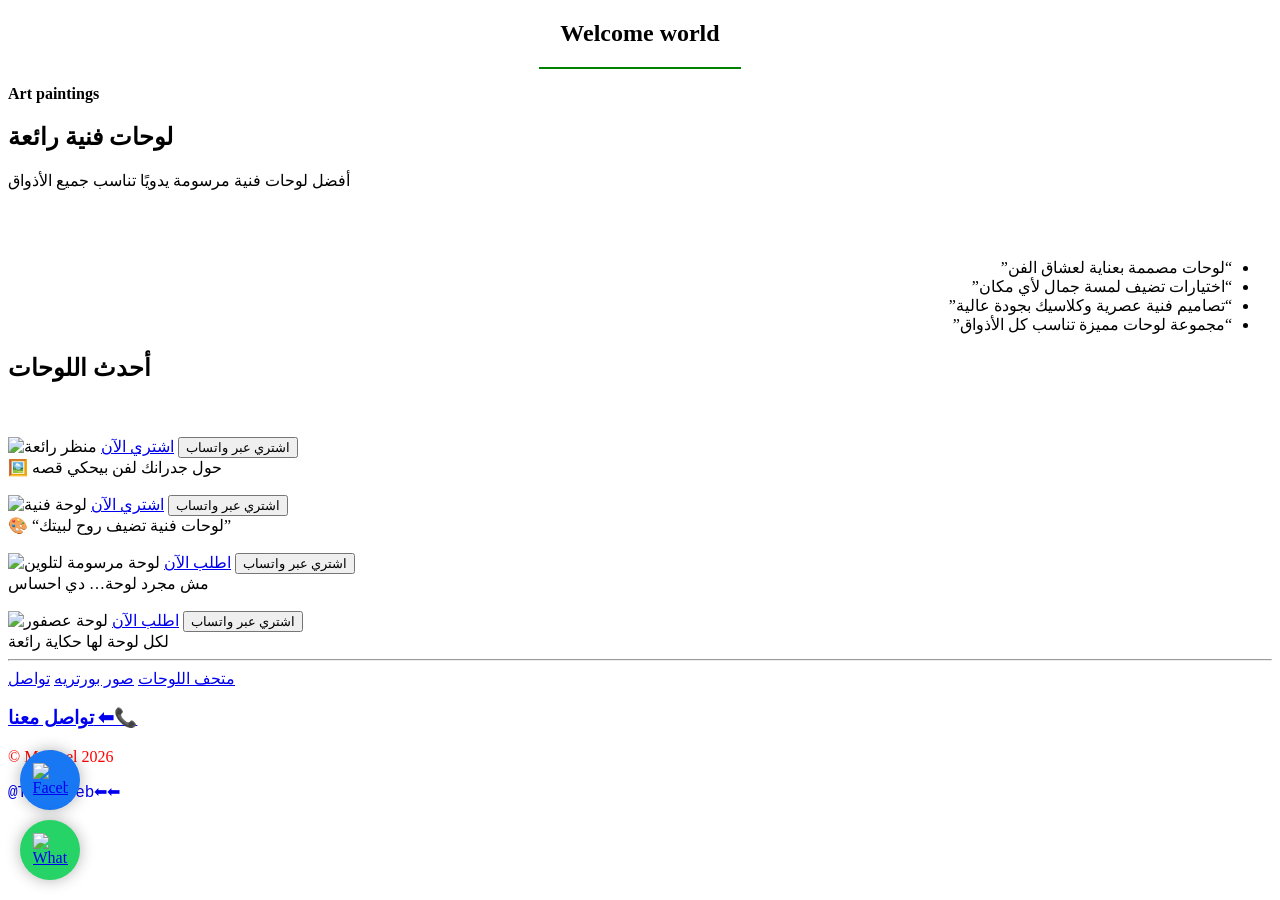
==== index.html @ a7e63022 "Add files via upload" ====
<!DOCTYPE html>
<html lang="ar">
<head>
<meta charset="UTF-8">
<meta name="viewport" content="width=device-width, initial-scale=1.0">
<title>Markeel Art</title>
  <link rel="stylesheet" href="style.css">
  <meta name="author" content="Markeel Art">
<meta name="viewport" content="width=device-width, initial-scale=1.0">

<meta name="robots" content="index, follow">
<link rel="canonical" href="https://antonusadelsophy-jpg.github.io/Markeel-art/">
<!-- Open Graph (لما تشارك الموقع) -->
<meta property="og:title" content="Markeel Art">
<meta property="og:description" content="لوحات فنية للبيع بجودة عالية">
<meta property="og:image" content="https://antonusadelsophy-jpg.github.io/Markeel/images/art1.jpg">
 <meta property="og:url" content="https://antonusadelsophy-jpg.github.io/Markeel-art/">  
  <title>لوحات فنية للبيع | Markeel</title>
<meta name="description" content="أفضل لوحات فنية للبيع بأسعار مميزة">
<meta name="keywords" content="لوحات, رسم, فن, شراء لوحات">
  </head>
  

<body>
<div class="x"><h2 align="center">Welcome world</h2><hr color="green" width="200"><p class="z"><b>Art paintings</b></p>

</div>
</div>
  <div class="gallery">
      <div class="a1">
    <h2>لوحات فنية رائعة</h2></div>

<p class="a1">أفضل لوحات فنية مرسومة يدويًا تناسب جميع الأذواق</p><br>

  <ul dir="rtl"><br>
  <li>“لوحات مصممة بعناية لعشاق الفن”</li>
  <li>“اختيارات تضيف لمسة جمال لأي مكان”</li>
  <li>“تصاميم فنية عصرية وكلاسيك بجودة عالية”</li>
  <li>“مجموعة لوحات مميزة تناسب كل الأذواق”</li>
  </ul> 
  <h2 class="l">أحدث اللوحات</h2><br>
<style>
.whatsapp {
    position: fixed;
    bottom: 20px;
    right: 20px;
    background: #25D366;
    color: white;
    font-size: 25px;
    padding: 15px;
    border-radius: 50%;
    text-decoration: none;
}
</style>
<div id="cart"></div>

  <div class="card"><br>
    <img src="a2.jpg" alt="منظر رائعة">
    <a href="https://wa.me/+201006755203" class="btn">اشتري الآن</a>
   <a href="https://wa.me/+201006755203?text=عايز اشتري اللوحة دي " target="_blank">
    <button>اشتري عبر واتساب</button>
</a>
   <div class="A">🖼️ حول جدرانك لفن بيحكي قصه</div>
  </div>

  <div class="card"><br>
    <img src="a5.jpg" alt="لوحة فنية">
    <a href="https://wa.me/+201006755203" class="btn">اشتري الآن</a>
       <a href="https://wa.me/+201006755203?text=عايز اشتري اللوحة دي " target="_blank">
    <button>اشتري عبر واتساب</button>
</a>
        <div class="A">🎨 “لوحات فنية تضيف روح لبيتك”</div>
  </div>
<div class="card"><br>
<img src="a.jpg" alt="لوحة مرسومة لتلوين">
<a href="https://tel.me/+201006755203"
class="btn">اطلب الآن</a>
     <a href="https://wa.me/+201006755203?text=عايز اشتري اللوحة دي " target="_blank">
    <button>اشتري عبر واتساب</button>
</a>
      <div class="A">مش مجرد لوحة… دي احساس</div>
</div>
<div class="card"><br>
<img src="an1.jpg" alt="لوحة عصفور">
<a href="https://tel.me/+201006755203"
class="btn">اطلب الآن</a>
      <a href="https://wa.me/+201006755203?text=عايز اشتري اللوحة دي " target="_blank">
    <button>اشتري عبر واتساب</button>
</a>
      <div class="A">لكل لوحة لها حكاية رائعة</div>
</div>   </div>    </div>
<hr class="ar">
 <div class="navbar">
    <a href="gallery.html">متحف اللوحات</a>
    <a href="images.html">صور بورتريه</a>
    <a href="contact.html">تواصل</a>
</div>

<a href="contact.html"><h3 class="h3">تواصل معنا ⬅📞</h3></a>
 </a>

  <!-- Font Awesome -->
<link rel="stylesheet" href="https://cdnjs.cloudflare.com/ajax/libs/font-awesome/6.5.0/css/all.min.css">

<!-- Floating Buttons -->
<div class="floating-buttons">
</div>
  <!-- زر فيسبوك متحرك -->
<a href="https://www.facebook.com/share/1CV1qfJkat/" class="facebook-float" target="_blank">
  <img src="https://cdn-icons-png.flaticon.com/512/124/124010.png" alt="Facebook">
</a>

<style>
.facebook-float {
  position: fixed;
  width: 60px;
  height: 60px;
  bottom: 90px; /* فوق زر الواتساب */
  left: 20px;
  background-color: #1877f2;
  border-radius: 50%;
  display: flex;
  justify-content: center;
  align-items: center;
  z-index: 999;
  animation: pulse 1.5s infinite;
  box-shadow: 0 0 15px rgba(0,0,0,0.3);
}

.facebook-float img {
  width: 35px;
}

@keyframes pulse {
  0% { transform: scale(1); }
  50% { transform: scale(1.15); }
  100% { transform: scale(1); }
}
</style>
  
  
 <!-- زر واتساب متحرك -->
<a href="https://wa.me/+201006755203" class="whatsapp-float" target="_blank">
  <img src="https://cdn-icons-png.flaticon.com/512/733/733585.png" alt="WhatsApp">
</a>

<style>
.whatsapp-float {
  position: fixed;
  width: 60px;
  height: 60px;
  bottom: 20px;
  left: 20px;
  background-color: #25D366;
  border-radius: 50%;
  display: flex;
  justify-content:center;
  align-items:center;
   z-index: 999;
  animation: pulse 1.5s infinite;
  box-shadow: 0 0 15px rgba(0,0,0,0.3);
}

.whatsapp-float img {
  width: 35px;
}

@keyframes pulse {
  0% {
    transform: scale(1);
  }
  50% {
    transform: scale(1.15);
  }
  100% {
    transform: scale(1);
  }
}
.to{ background:none;
  text-decoration:none;
  font-family:Courier;
}
to:hover{
  color:green;
}
.m{
  color:red;
}
</style> 
  
  
  
  
  
  
  
  
  
<footer>
<p class="m">© Markeel 2026</p>
<a class="to" href="website.html">@Tony web⬅⬅</a>
</footer>
</body>
</html>
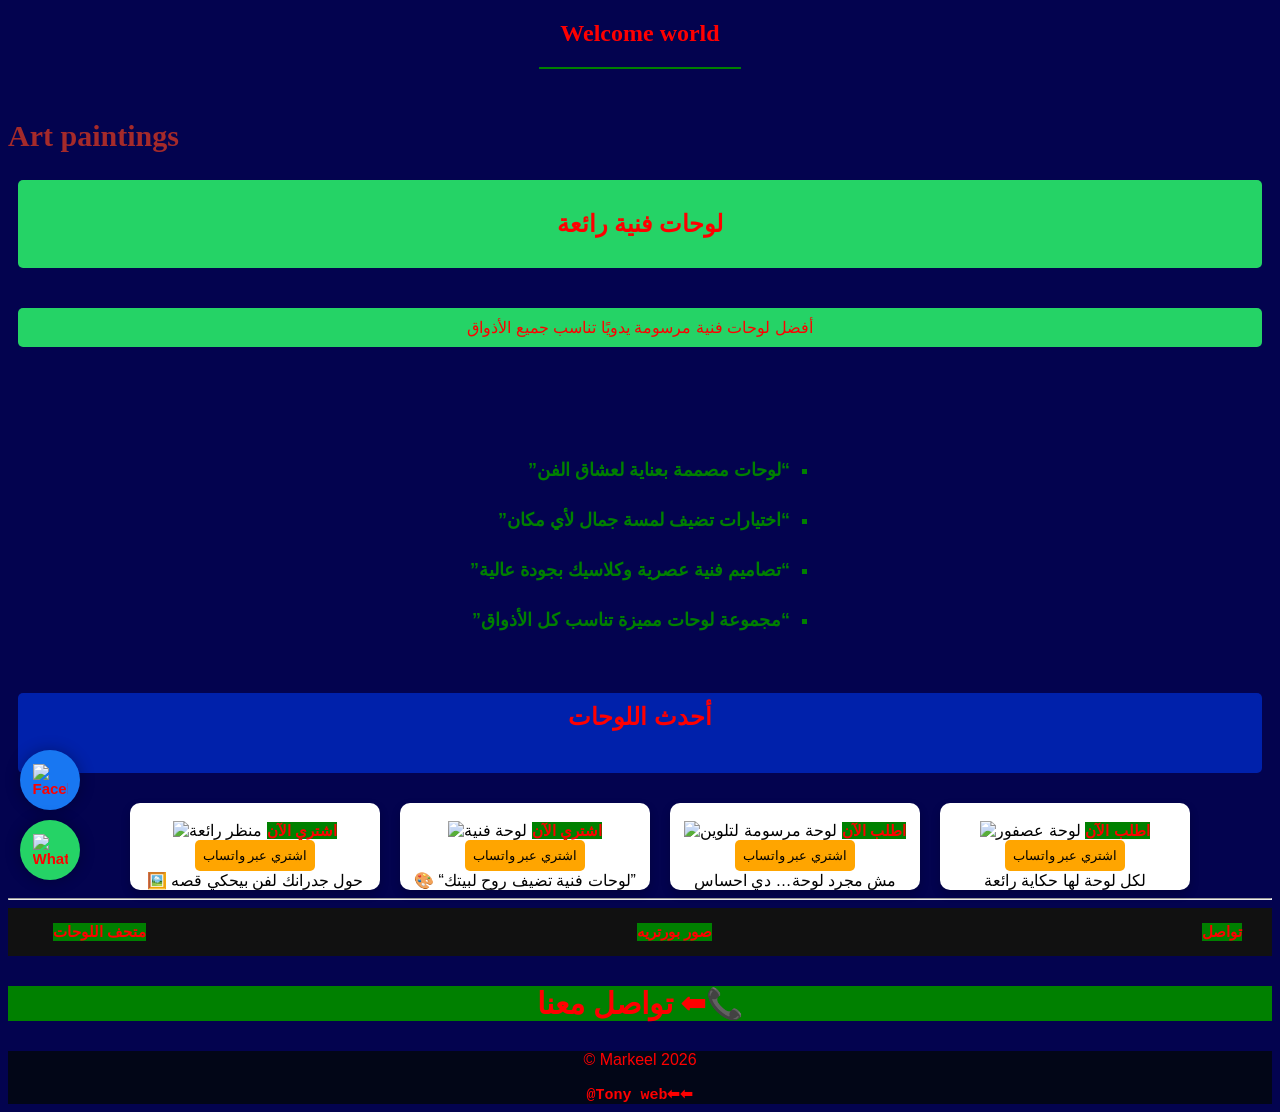
==== commit b2ac7393: "Add files via upload" ====
--- a/index.html
+++ b/index.html
@@ -73,9 +73,8 @@
   </div>
 <div class="card"><br>
 <img src="a.jpg" alt="لوحة مرسومة لتلوين">
-<a href="https://tel.me/+201006755203"
-class="btn">اطلب الآن</a>
-     <a href="https://wa.me/+201006755203?text=عايز اشتري اللوحة دي " target="_blank">
+<a href="tel:+20 100 675 5203"class="btn">اطلب الآن</a>
+     <a href="https://wa.me/+20 100 675 5203?text=عايز اشتري اللوحة دي " target="_blank">
     <button>اشتري عبر واتساب</button>
 </a>
       <div class="A">مش مجرد لوحة… دي احساس</div>
--- a/style.css
+++ b/style.css
@@ -0,0 +1,181 @@
+body{
+  background-color:#002256ed;}
+.x { 
+  color:red;
+  background-image:url(an.jpg);
+   background-size:contain;
+    background-position:right top;
+  width:100%;
+  height:150px;
+  font-family: cairo;
+   }
+  .l{
+   color:red;
+  background:#0021ab;
+  width:100%;
+  height:60px;
+  display:block;
+  margin: 10px;
+  padding: 10px 15px;
+  text-align:center;
+  text-decoration: none;
+  border-radius: 5px;
+  }
+  .z{
+  color:brown;
+  font-family:serif ;
+  font-size:30px;
+  font-weight:5px ;
+  padding-top:20px;}
+
+ul{ list-style-type:square;
+list-style-position:outside;
+line-height:50px;
+color:green;
+font-weight:bolder;
+font-size:18px;
+text-align:right;
+direction:right;
+}
+.ar{
+  height:.2px;
+}
+.h3{ background-color:green;
+  color:red;
+  font-family:serif ;
+  text-align: center;
+  font-size:30px;
+}
+.art{ text-decoration:none;
+  color:blue;
+  background-color:rgba(rgb(225,0,0))
+  margin-top:20px;
+  padding:12px;
+  display:block;
+  border-radius:10px;
+  cursor:pointer;
+}
+/* Navbar */
+.navbar {
+  display: flex;
+  justify-content: space-between;
+  padding: 15px 30px;
+  background: #111;
+}
+
+.navbar h2 { color: #00ff99; }
+
+.navbar a {
+  color:red;
+  margin-left: 15px;
+  text-decoration: none;
+}
+a{ background:green;
+  color:red;
+ font-weight:bolder; 
+ text-decoration:none;
+ cursor:pointer;
+ font-size:15px;
+ text-align:center;
+}
+a:hover{background:green; color:orange;}
+.fb-btn {
+  background: #1877f2;
+  color: white;
+  padding: 10px 15px;
+  border-radius: 8px;
+  text-decoration:none;
+  font-size: 30px;
+  background-attachment:fixed;
+  text-align:center;
+}
+
+.fb-btn:hover {color:red;
+  background: #0d5d;
+  font-size:20px;
+}
+  
+}  
+.img card{
+width: 100%;
+height: 200px;
+cover
+  }
+  ::selection{background:red; color:white}
+  
+  
+  
+  body {
+  font-family: Arial;
+  background:#03034f;
+}
+
+.gallery {
+  display: flex;
+  flex-wrap: wrap;
+  gap: 20px;
+  justify-content: center;
+}
+
+.card {
+  background: #fff;
+  width: 250px;
+  border-radius: 10px;
+  overflow: hidden;
+  box-shadow: 0 4px 10px rgba(0,0,0,0.2);
+  text-align: center;
+  transition: 0.3s;
+}
+
+.card:hover {
+  transform: scale(1.05);
+}
+
+.card img {
+  width: 100%;
+  height: 200px;
+  object-fit: cover;
+}
+.a1{ display:block;
+  margin: 10px;
+  width:100%;
+  padding: 10px 15px;
+  background:#25D366;
+  color:red;
+  text-align:center;
+  text-decoration: none;
+  border-radius: 5px;
+}
+  
+}
+
+.btn {
+  display: inline-block;
+  margin: 10px;
+  padding: 10px 15px;
+  background:#25D366;
+  color: white;
+  text-decoration: none;
+  border-radius: 5px;
+}
+.btn:hover{
+  background-color:red;
+  color:green;
+   cursor: pointer; 
+}
+button:hover {
+  background:red;
+  color:green;
+  cursor:pointer;
+}
+ 
+
+button {
+  background: orange;
+  border: none;
+  padding: 8px;
+  cursor: pointer;
+  border-radius: 5px;
+}
+     footer{padding:0px;text-align:center;background:#020617; height:250x;
+     }
